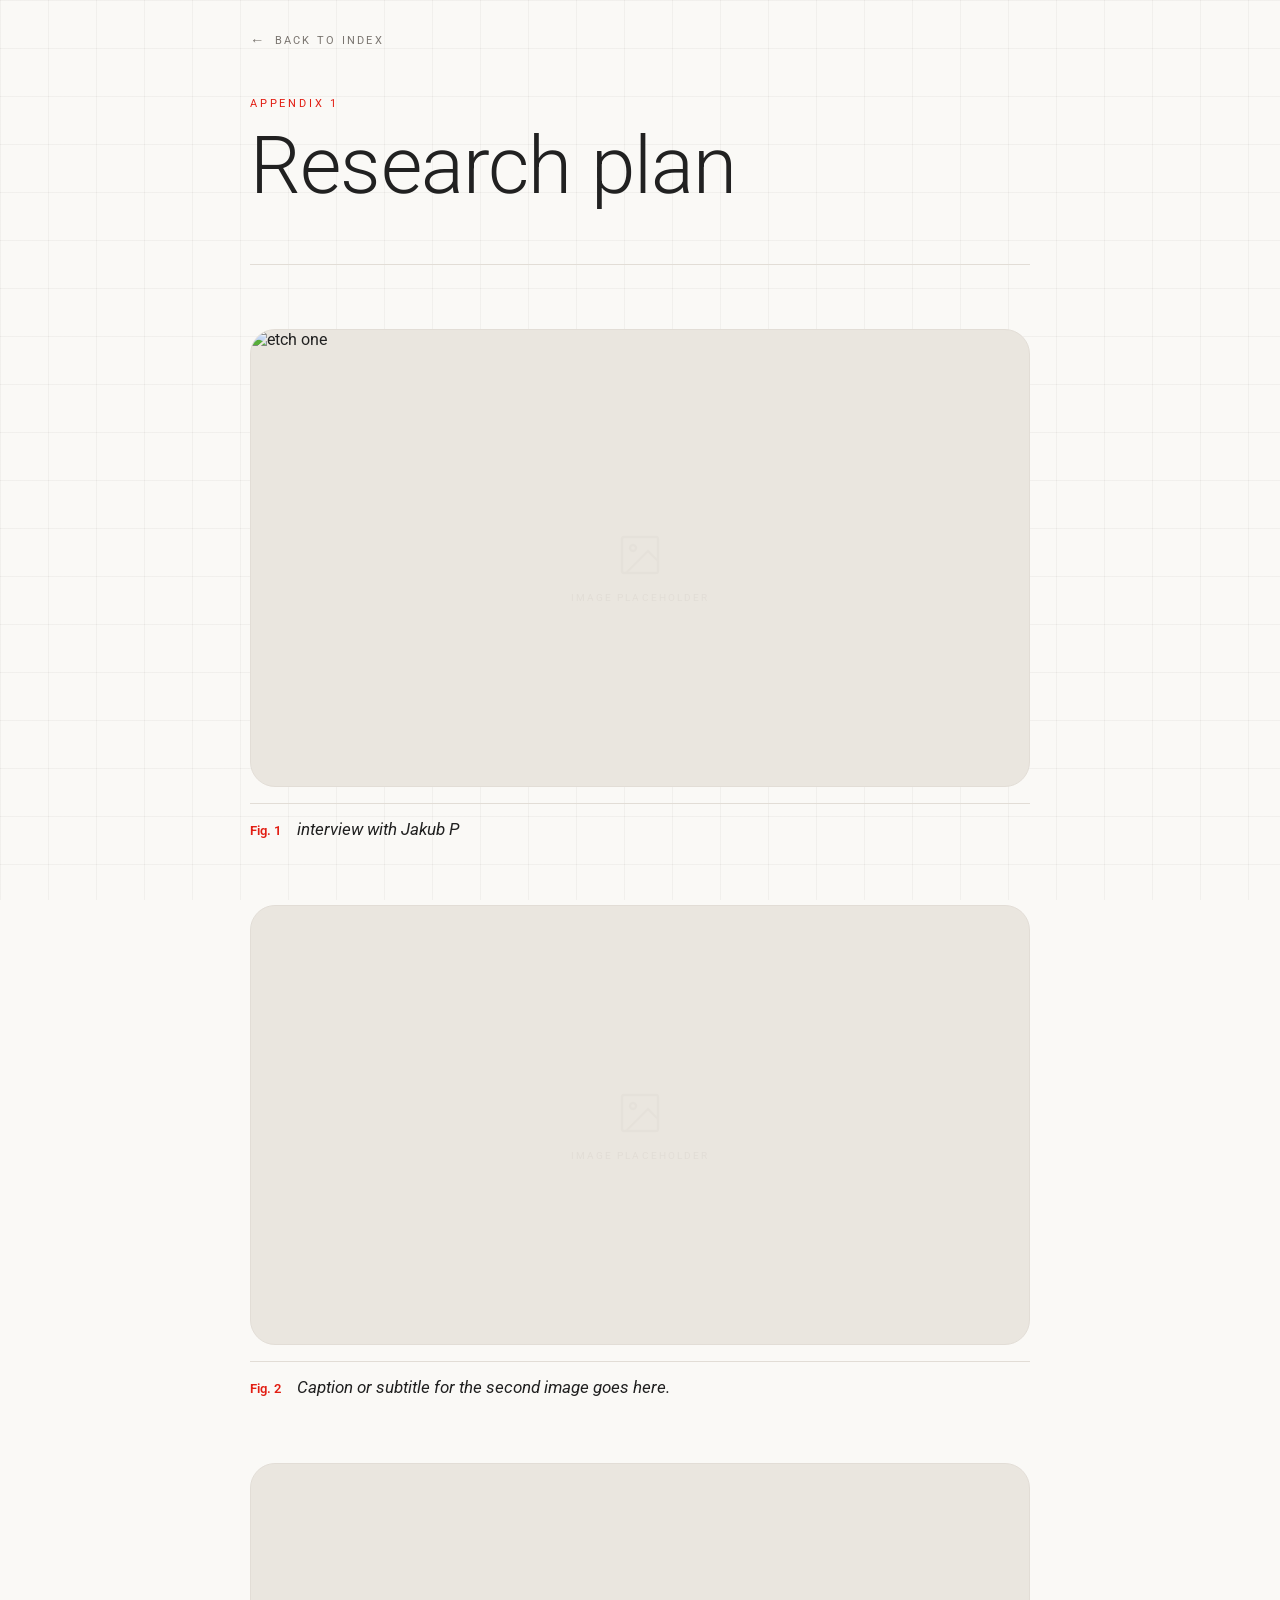
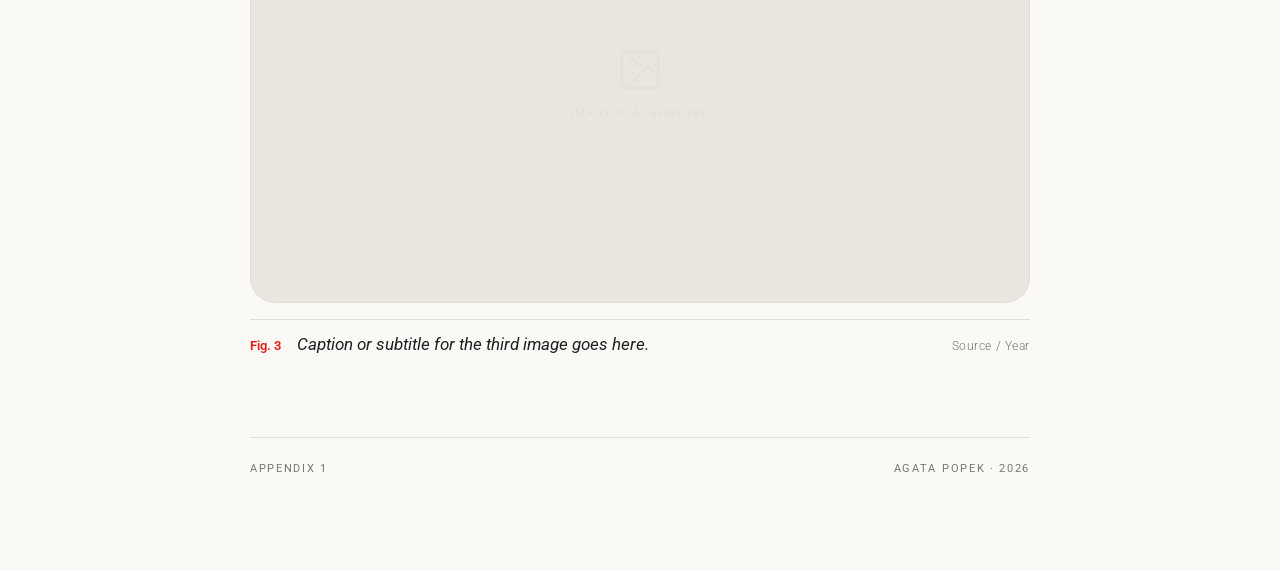
==== appendix1.html @ 52ccbe53 "Update appendix1.html" ====
<!DOCTYPE html>
<html lang="en">
<head>
  <meta charset="UTF-8" />
  <meta name="viewport" content="width=device-width, initial-scale=1.0" />
  <!-- ═══════════════════════════════════════════
       EDIT: Change the page title below
  ════════════════════════════════════════════ -->
  <title>Appendix 1 — Title Here</title>

  <link rel="preconnect" href="https://fonts.googleapis.com">
<link rel="preconnect" href="https://fonts.gstatic.com" crossorigin>
<link href="https://fonts.googleapis.com/css2?family=Courier+Prime:ital,wght@0,400;0,700;1,400;1,700&family=Manuale:ital,wght@0,300..800;1,300..800&family=Pixelify+Sans:wght@400..700&family=Roboto:ital,wght@0,100..900;1,100..900&display=swap" rel="stylesheet">
  <style>
    /* ── Variables ── */
    :root {
      --bg:           #FAF9F6;
      --ink:          #212121;
      --ink-muted:    #7a7570;
      --accent:       #E21E13;
      --card-border:  #e2ddd6;
      --img-bg:       #eae6df;
      --max-width:    780px;
      --font-display: 'Roboto', sans-serif;
      --font-body:    'Roboto', sans-serif;
    }

    /* ── Reset ── */
    *, *::before, *::after { box-sizing: border-box; margin: 0; padding: 0; }

    html { scroll-behavior: smooth; }

    body {
      background: var(--bg);
      color: var(--ink);
      font-family: var(--font-body);
      min-height: 100vh;
      padding: 0 1.5rem 6rem;
    }

    /* ── Background grid ── */
    body::before {
      content: '';
      position: fixed;
      inset: 0;
      background-image:
        linear-gradient(rgba(26,24,20,0.04) 1px, transparent 1px),
        linear-gradient(90deg, rgba(26,24,20,0.04) 1px, transparent 1px);
      background-size: 48px 48px;
      pointer-events: none;
      z-index: 0;
    }

    /* ── Page wrapper ── */
    .page {
      position: relative;
      z-index: 1;
      max-width: var(--max-width);
      margin: 0 auto;
    }

    /* ── Back link ── */
    .back-link {
      display: inline-flex;
      align-items: center;
      gap: 0.5rem;
      padding: 2rem 0 0;
      font-size: 0.7rem;
      font-weight: 400;
      letter-spacing: 0.2em;
      text-transform: uppercase;
      text-decoration: none;
      color: var(--ink-muted);
      transition: color 0.25s;
    }
    .back-link:hover { color: var(--accent); }
    .back-link .arrow { font-size: 0.9rem; }

    /* ── Page header ── */
    .page-header {
      padding: 3rem 0 3.5rem;
      border-bottom: 1px solid var(--card-border);
      margin-bottom: 4rem;
      animation: fadeUp 0.6s ease both;
    }

    .eyebrow {
      font-family: var(--font-body);
      font-size: 0.7rem;
      font-weight: 400;
      letter-spacing: 0.25em;
      text-transform: uppercase;
      color: var(--accent);
      margin-bottom: 0.85rem;
    }

    .page-title {
      font-family: var(--font-display);
      font-weight: 300;
      font-size: clamp(2.8rem, 7vw, 5rem);
      line-height: 1.05;
      letter-spacing: -0.01em;
    }

    .page-title em {
      font-weight: 600;
      font-style: italic;
      color: var(--accent);
    }

    .page-description {
      margin-top: 1.25rem;
      font-size: 0.9rem;
      font-weight: 300;
      line-height: 1.7;
      color: var(--ink-muted);
      max-width: 52ch;
    }

    /* ── Image list ── */
    .image-list {
      display: flex;
      flex-direction: column;
      gap: 4rem;
    }

    /* ── Single image entry ── */
    .image-entry {
      animation: fadeUp 0.6s ease both;
    }

    /* stagger each entry */
    .image-entry:nth-child(1) { animation-delay: 0.05s; }
    .image-entry:nth-child(2) { animation-delay: 0.15s; }
    .image-entry:nth-child(3) { animation-delay: 0.25s; }
    .image-entry:nth-child(4) { animation-delay: 0.35s; }
    .image-entry:nth-child(5) { animation-delay: 0.45s; }

    .image-wrap {
      border-radius: 25px;
      width: 100%;
      background: var(--img-bg);
      border: 1px solid var(--card-border);
      overflow: hidden;
      position: relative;
    }

    .image-wrap img {
      width: 100%;
      height: auto;
      display: block;
      object-fit: cover;
      transition: transform 0.55s cubic-bezier(0.4, 0, 0.2, 1);
    }

    .image-entry:hover .image-wrap img {
      transform: scale(1.02);
    }

    /* Placeholder shown when no real image is set */
    .image-wrap .placeholder {
      width: 100%;
      aspect-ratio: 16 / 9;
      display: flex;
      flex-direction: column;
      align-items: center;
      justify-content: center;
      gap: 0.75rem;
      color: var(--card-border);
    }

    .placeholder svg { opacity: 0.5; }

    .placeholder-label {
      font-size: 0.65rem;
      letter-spacing: 0.2em;
      text-transform: uppercase;
      font-family: var(--font-body);
    }

    /* Caption row */
    .caption-row {
      display: flex;
      align-items: baseline;
      justify-content: space-between;
      gap: 1rem;
      margin-top: 1rem;
      padding-top: 0.85rem;
      border-top: 1px solid var(--card-border);
    }

    .caption-index {
      font-family: var(--font-display);
      font-size: 0.8rem;
      font-weight: 600;
      color: var(--accent);
      flex-shrink: 0;
    }

    .caption-text {
      font-family: var(--font-display);
      font-size: 1.05rem;
      font-weight: 400;
      font-style: italic;
      line-height: 1.4;
      color: var(--ink);
      flex: 1;
    }

    .caption-note {
      font-size: 0.72rem;
      font-weight: 300;
      letter-spacing: 0.05em;
      color: var(--ink-muted);
      flex-shrink: 0;
      text-align: right;
    }

    /* ── Footer rule ── */
    .page-footer {
      margin-top: 5rem;
      padding-top: 1.5rem;
      border-top: 1px solid var(--card-border);
      display: flex;
      align-items: center;
      justify-content: space-between;
      font-size: 0.7rem;
      letter-spacing: 0.15em;
      text-transform: uppercase;
      color: var(--ink-muted);
    }

    /* ── Animation ── */
    @keyframes fadeUp {
      from { opacity: 0; transform: translateY(18px); }
      to   { opacity: 1; transform: translateY(0); }
    }

    /* ── Responsive ── */
    @media (max-width: 480px) {
      .caption-row { flex-direction: column; gap: 0.4rem; }
      .caption-note { text-align: left; }
    }
  </style>
</head>
<body>
<div class="page">

  <!-- Back navigation -->
  <a href="index.html" class="back-link">
    <span class="arrow">←</span> Back to index
  </a>

 
  <header class="page-header">
    <p class="eyebrow">Appendix 1</p>
    <h1 class="page-title">Research plan</h1>
  </header>

 
  <section class="image-list">

    <!-- Image 1 -->
    <article class="image-entry">
      <div class="image-wrap">
             <img src="logo1.jpeg" alt="etch one" />
        <div class="placeholder">
          <svg width="48" height="48" viewBox="0 0 24 24" fill="none" stroke="currentColor" stroke-width="1.2">
            <rect x="3" y="3" width="18" height="18" rx="1"/>
            <circle cx="8.5" cy="8.5" r="1.5"/>
            <polyline points="21 15 16 10 5 21"/>
          </svg>
          <span class="placeholder-label">Image placeholder</span>
        </div>
      </div>
      <div class="caption-row">
        <span class="caption-index">Fig. 1</span>
        <p class="caption-text">interview with Jakub P</p>
      </div>
    </article>

    <!-- Image 2 -->
    <article class="image-entry">
      <div class="image-wrap">
        <div class="placeholder">
          <svg width="48" height="48" viewBox="0 0 24 24" fill="none" stroke="currentColor" stroke-width="1.2">
            <rect x="3" y="3" width="18" height="18" rx="1"/>
            <circle cx="8.5" cy="8.5" r="1.5"/>
            <polyline points="21 15 16 10 5 21"/>
          </svg>
          <span class="placeholder-label">Image placeholder</span>
        </div>
      </div>
      <div class="caption-row">
        <span class="caption-index">Fig. 2</span>
        <p class="caption-text">Caption or subtitle for the second image goes here.</p>
      </div>
    </article>

    <!-- Image 3 -->
    <article class="image-entry">
      <div class="image-wrap">
        <div class="placeholder">
          <svg width="48" height="48" viewBox="0 0 24 24" fill="none" stroke="currentColor" stroke-width="1.2">
            <rect x="3" y="3" width="18" height="18" rx="1"/>
            <circle cx="8.5" cy="8.5" r="1.5"/>
            <polyline points="21 15 16 10 5 21"/>
          </svg>
          <span class="placeholder-label">Image placeholder</span>
        </div>
      </div>
      <div class="caption-row">
        <span class="caption-index">Fig. 3</span>
        <p class="caption-text">Caption or subtitle for the third image goes here.</p>
        <span class="caption-note">Source / Year</span>
      </div>
    </article>

  </section>
  <!-- ═══ End image list ═══ -->

  <footer class="page-footer">
    <span>Appendix 1</span>
    <span>Agata Popek · 2026</span>
  </footer>

</div>
</body>
</html>
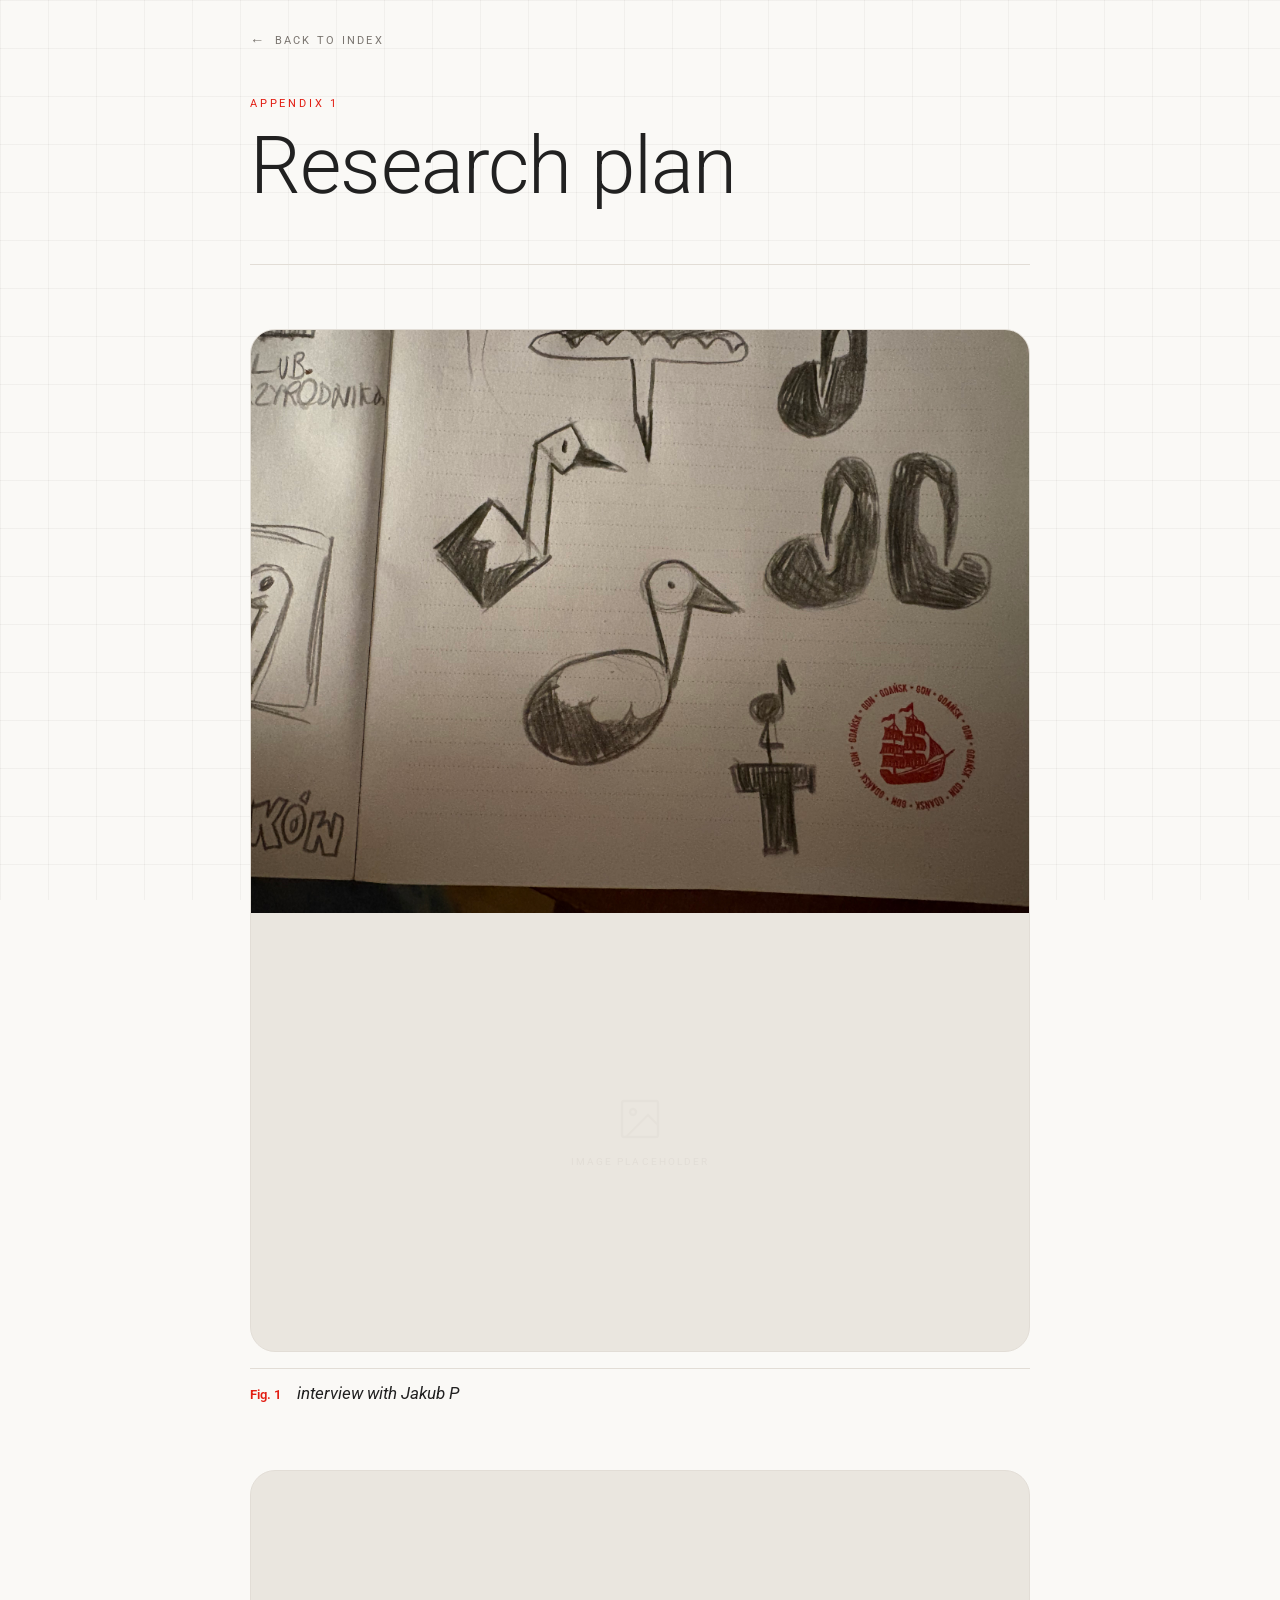
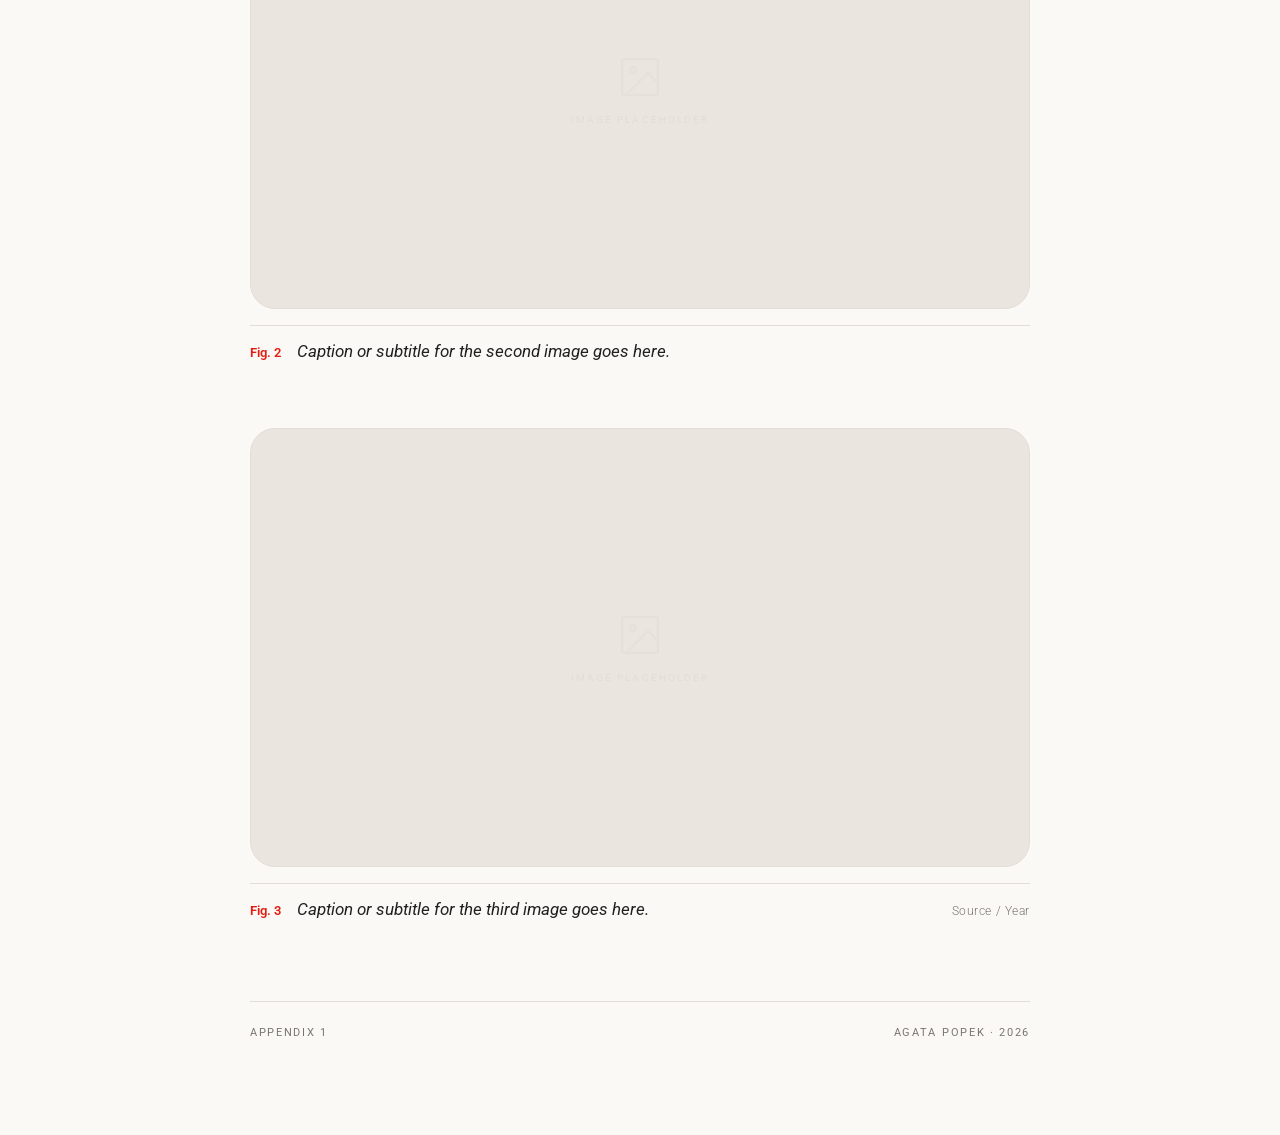
==== commit 0b68071f: "Update appendix1.html" ====
--- a/appendix1.html
+++ b/appendix1.html
@@ -263,7 +263,7 @@
     <!-- Image 1 -->
     <article class="image-entry">
       <div class="image-wrap">
-             <img src="logo1.jpeg" alt="etch one" />
+             <img src="logo4.jpeg" alt="etch one" />
         <div class="placeholder">
           <svg width="48" height="48" viewBox="0 0 24 24" fill="none" stroke="currentColor" stroke-width="1.2">
             <rect x="3" y="3" width="18" height="18" rx="1"/>
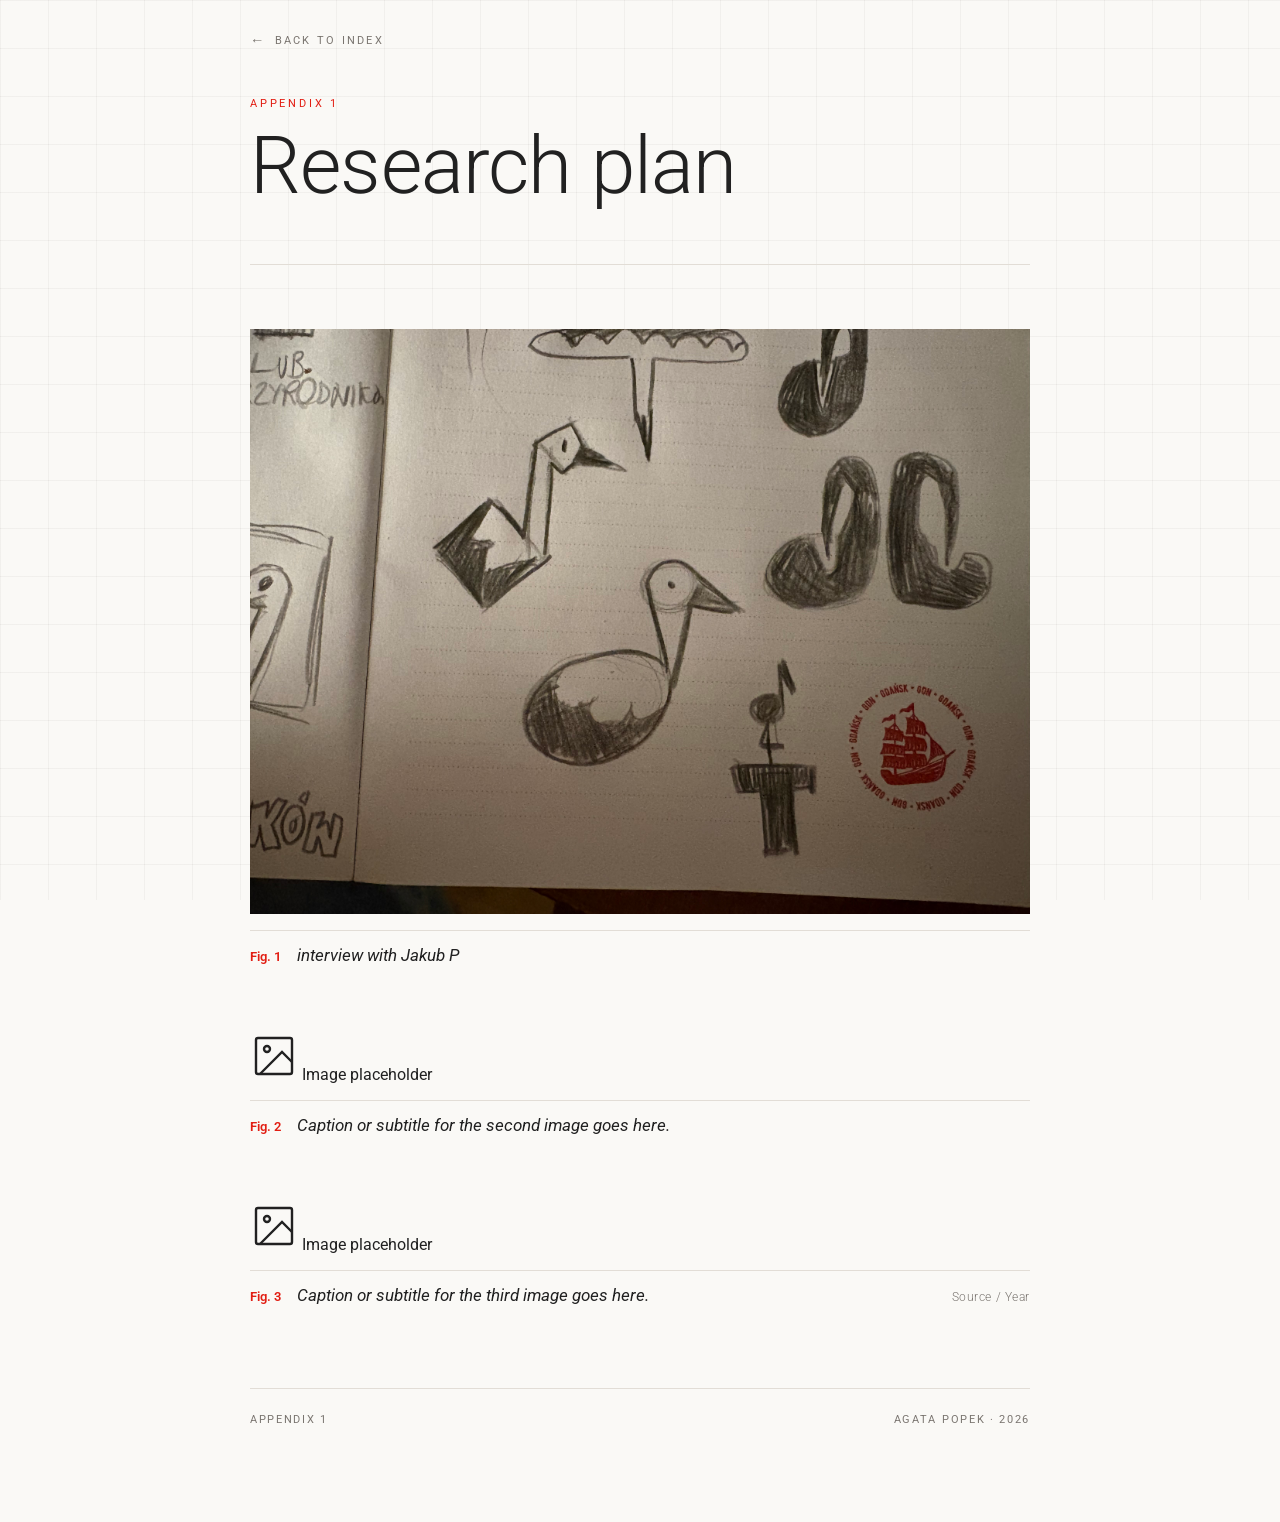
==== commit 6c5284f6: "placeholders ect" ====
--- a/appendix1.html
+++ b/appendix1.html
@@ -137,45 +137,23 @@
     .image-entry:nth-child(5) { animation-delay: 0.45s; }
 
     .image-wrap {
-      border-radius: 25px;
-      width: 100%;
-      background: var(--img-bg);
-      border: 1px solid var(--card-border);
-      overflow: hidden;
-      position: relative;
-    }
+  width: 100%;
+  overflow: hidden;
+  border-radius: 0;
+  background: none;
+  border: none;
+}
 
     .image-wrap img {
-      width: 100%;
-      height: auto;
-      display: block;
-      object-fit: cover;
-      transition: transform 0.55s cubic-bezier(0.4, 0, 0.2, 1);
-    }
+  width: auto;
+  max-width: 100%;
+  height: auto;
+  display: block;
+  object-fit: contain;
+}
 
     .image-entry:hover .image-wrap img {
       transform: scale(1.02);
-    }
-
-    /* Placeholder shown when no real image is set */
-    .image-wrap .placeholder {
-      width: 100%;
-      aspect-ratio: 16 / 9;
-      display: flex;
-      flex-direction: column;
-      align-items: center;
-      justify-content: center;
-      gap: 0.75rem;
-      color: var(--card-border);
-    }
-
-    .placeholder svg { opacity: 0.5; }
-
-    .placeholder-label {
-      font-size: 0.65rem;
-      letter-spacing: 0.2em;
-      text-transform: uppercase;
-      font-family: var(--font-body);
     }
 
     /* Caption row */
@@ -264,14 +242,6 @@
     <article class="image-entry">
       <div class="image-wrap">
              <img src="logo4.jpeg" alt="etch one" />
-        <div class="placeholder">
-          <svg width="48" height="48" viewBox="0 0 24 24" fill="none" stroke="currentColor" stroke-width="1.2">
-            <rect x="3" y="3" width="18" height="18" rx="1"/>
-            <circle cx="8.5" cy="8.5" r="1.5"/>
-            <polyline points="21 15 16 10 5 21"/>
-          </svg>
-          <span class="placeholder-label">Image placeholder</span>
-        </div>
       </div>
       <div class="caption-row">
         <span class="caption-index">Fig. 1</span>
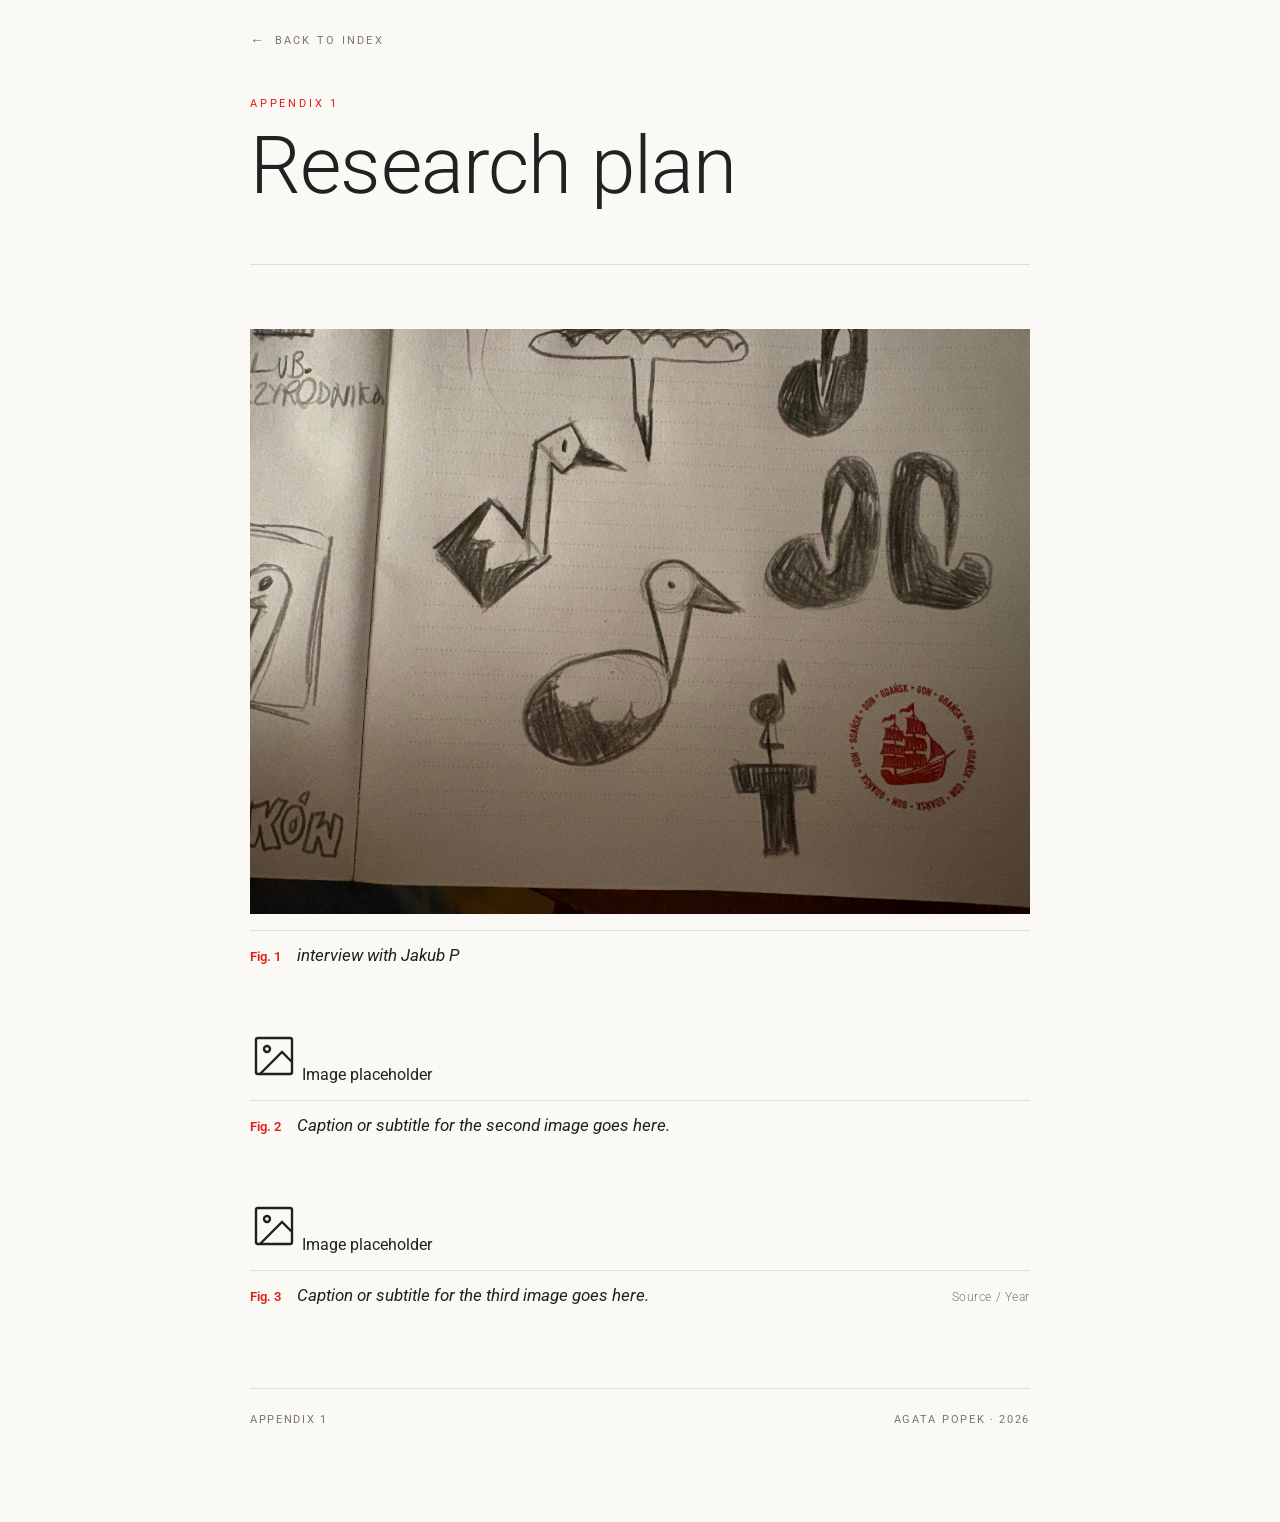
==== commit 34751952: "no grid background" ====
--- a/appendix1.html
+++ b/appendix1.html
@@ -38,19 +38,6 @@
       padding: 0 1.5rem 6rem;
     }
 
-    /* ── Background grid ── */
-    body::before {
-      content: '';
-      position: fixed;
-      inset: 0;
-      background-image:
-        linear-gradient(rgba(26,24,20,0.04) 1px, transparent 1px),
-        linear-gradient(90deg, rgba(26,24,20,0.04) 1px, transparent 1px);
-      background-size: 48px 48px;
-      pointer-events: none;
-      z-index: 0;
-    }
-
     /* ── Page wrapper ── */
     .page {
       position: relative;
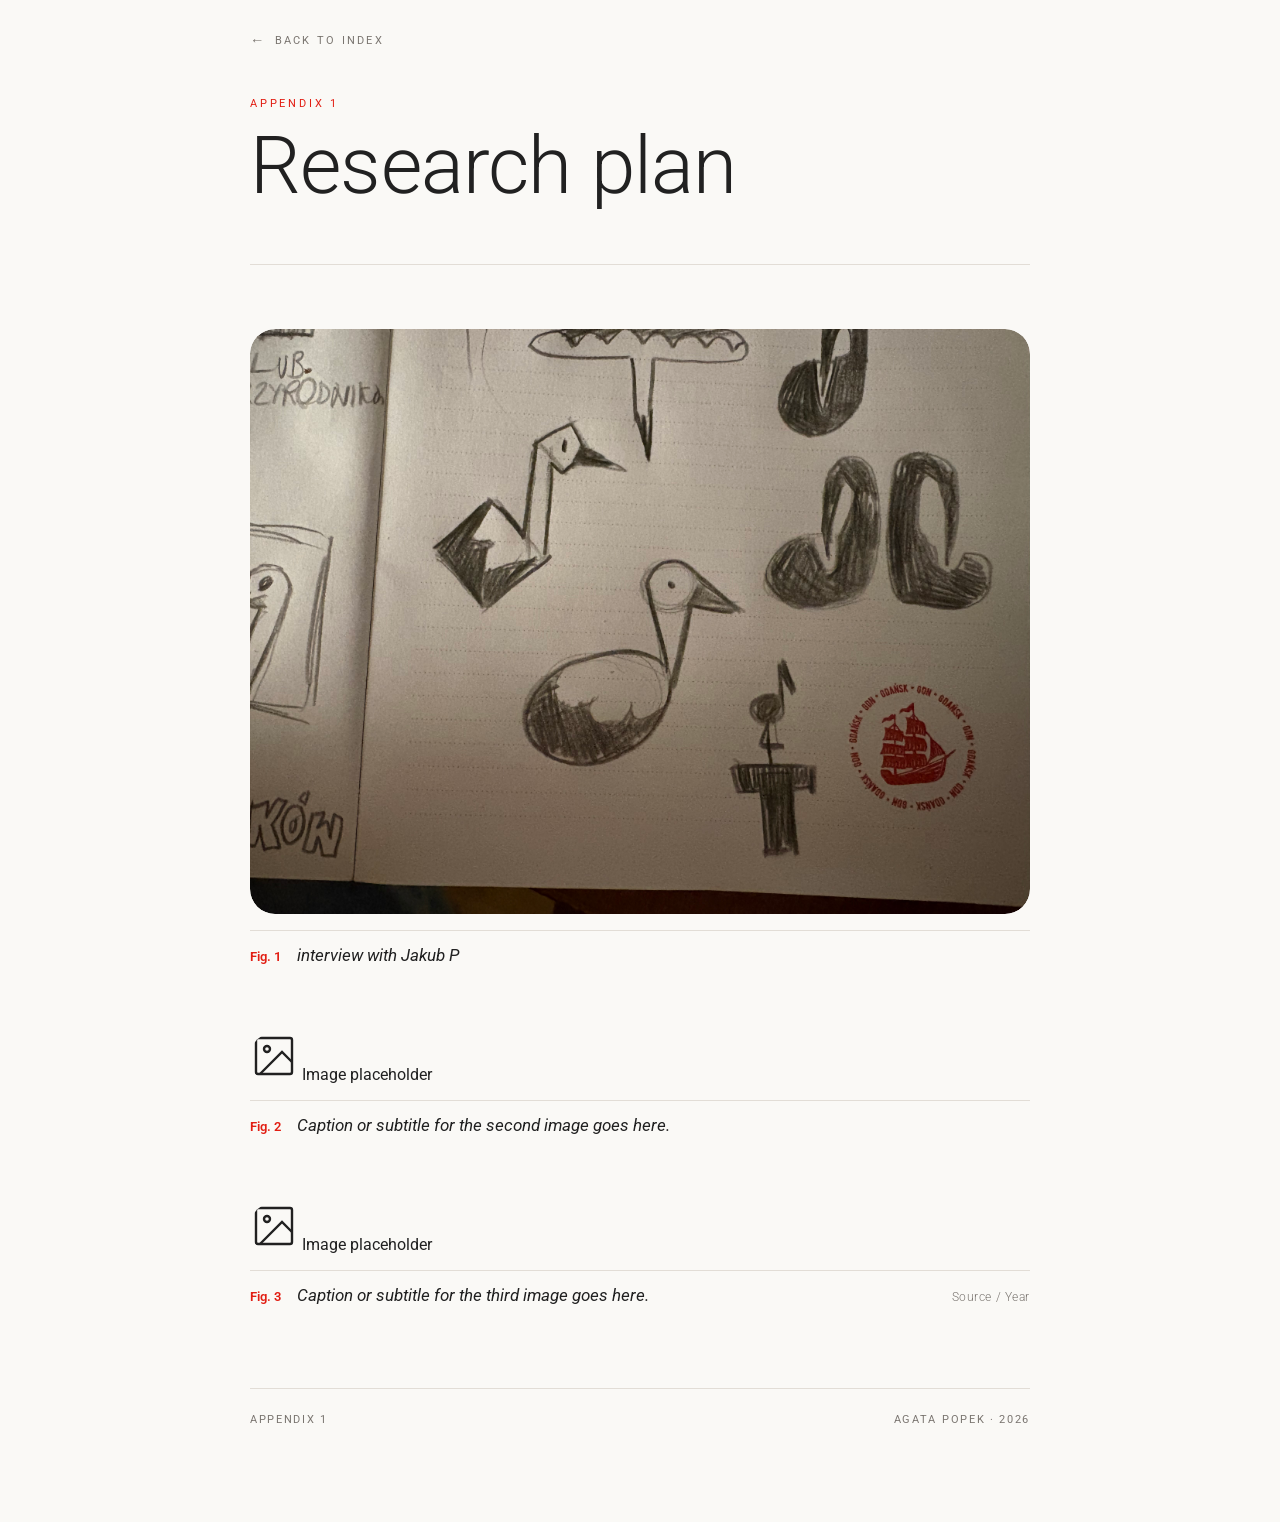
==== commit 8e0831d1: "border radius" ====
--- a/appendix1.html
+++ b/appendix1.html
@@ -123,20 +123,16 @@
     .image-entry:nth-child(4) { animation-delay: 0.35s; }
     .image-entry:nth-child(5) { animation-delay: 0.45s; }
 
-    .image-wrap {
+ .image-wrap {
+  border-radius: 25px;
+  overflow: hidden;
+}
+
+    .image-wrap img {
   width: 100%;
-  overflow: hidden;
-  border-radius: 0;
-  background: none;
-  border: none;
-}
-
-    .image-wrap img {
-  width: auto;
-  max-width: 100%;
   height: auto;
   display: block;
-  object-fit: contain;
+  border-radius: 25px;
 }
 
     .image-entry:hover .image-wrap img {
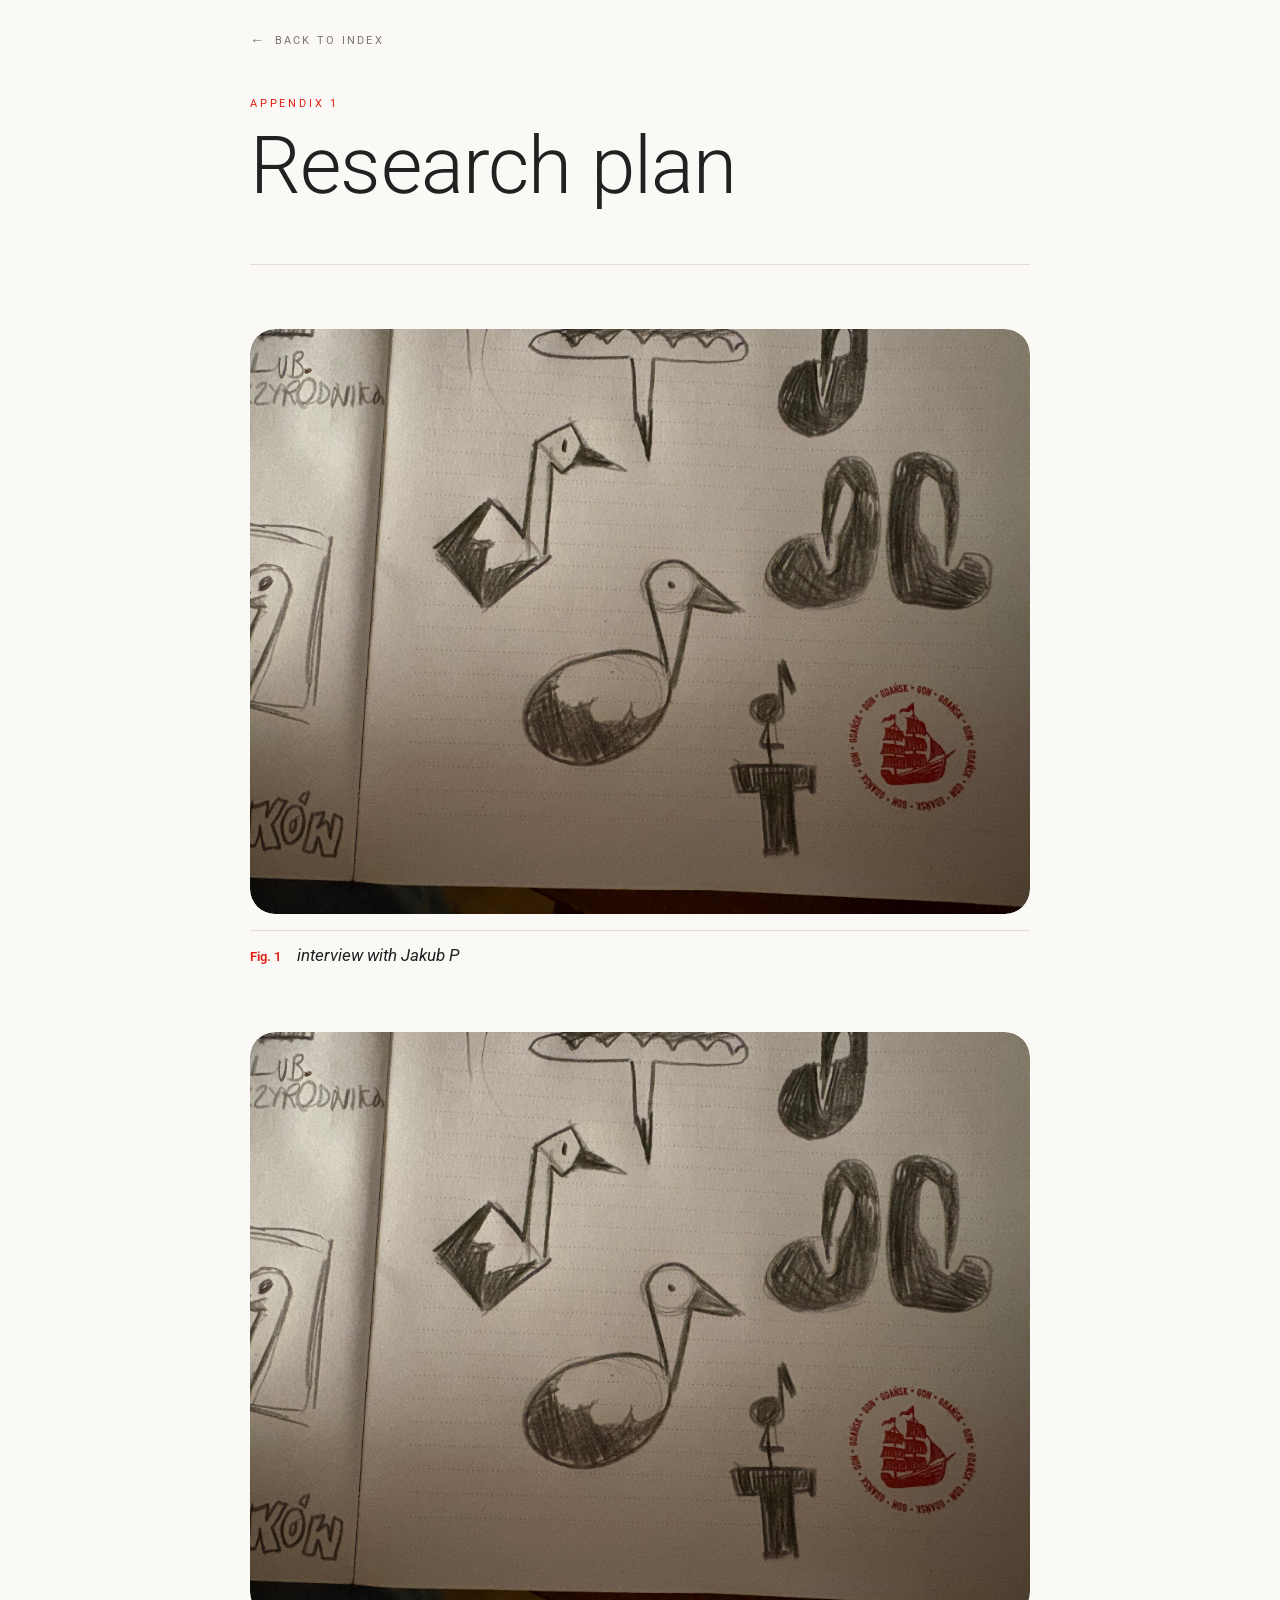
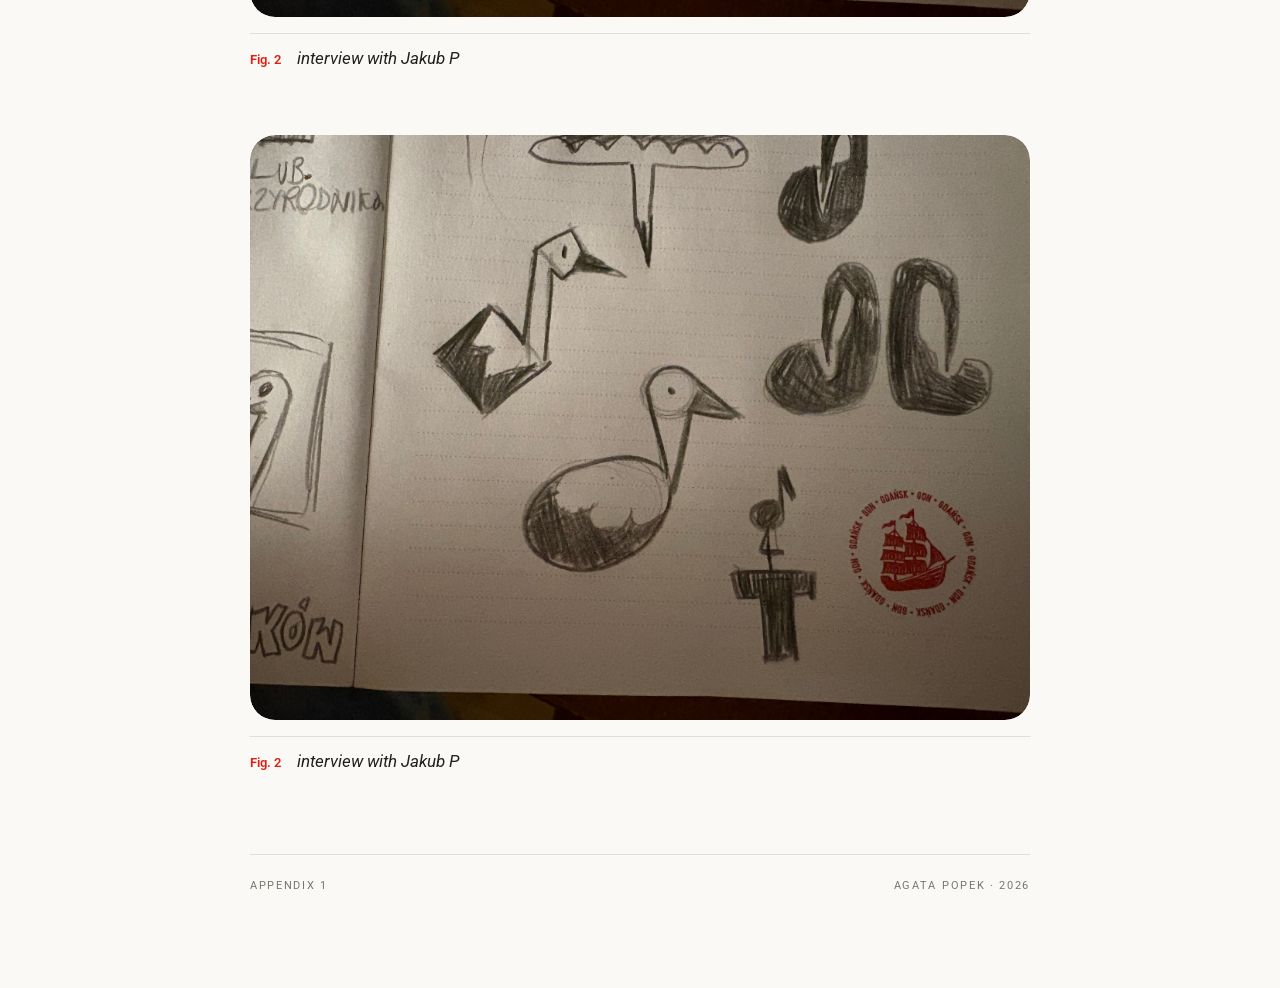
==== commit 29eeb871: "Update appendix1.html" ====
--- a/appendix1.html
+++ b/appendix1.html
@@ -235,37 +235,22 @@
     <!-- Image 2 -->
     <article class="image-entry">
       <div class="image-wrap">
-        <div class="placeholder">
-          <svg width="48" height="48" viewBox="0 0 24 24" fill="none" stroke="currentColor" stroke-width="1.2">
-            <rect x="3" y="3" width="18" height="18" rx="1"/>
-            <circle cx="8.5" cy="8.5" r="1.5"/>
-            <polyline points="21 15 16 10 5 21"/>
-          </svg>
-          <span class="placeholder-label">Image placeholder</span>
-        </div>
+             <img src="logo4.jpeg" alt="etch one" />
       </div>
       <div class="caption-row">
         <span class="caption-index">Fig. 2</span>
-        <p class="caption-text">Caption or subtitle for the second image goes here.</p>
+        <p class="caption-text">interview with Jakub P</p>
       </div>
     </article>
-
+    
     <!-- Image 3 -->
     <article class="image-entry">
       <div class="image-wrap">
-        <div class="placeholder">
-          <svg width="48" height="48" viewBox="0 0 24 24" fill="none" stroke="currentColor" stroke-width="1.2">
-            <rect x="3" y="3" width="18" height="18" rx="1"/>
-            <circle cx="8.5" cy="8.5" r="1.5"/>
-            <polyline points="21 15 16 10 5 21"/>
-          </svg>
-          <span class="placeholder-label">Image placeholder</span>
-        </div>
+             <img src="logo4.jpeg" alt="etch one" />
       </div>
       <div class="caption-row">
-        <span class="caption-index">Fig. 3</span>
-        <p class="caption-text">Caption or subtitle for the third image goes here.</p>
-        <span class="caption-note">Source / Year</span>
+        <span class="caption-index">Fig. 2</span>
+        <p class="caption-text">interview with Jakub P</p>
       </div>
     </article>
 
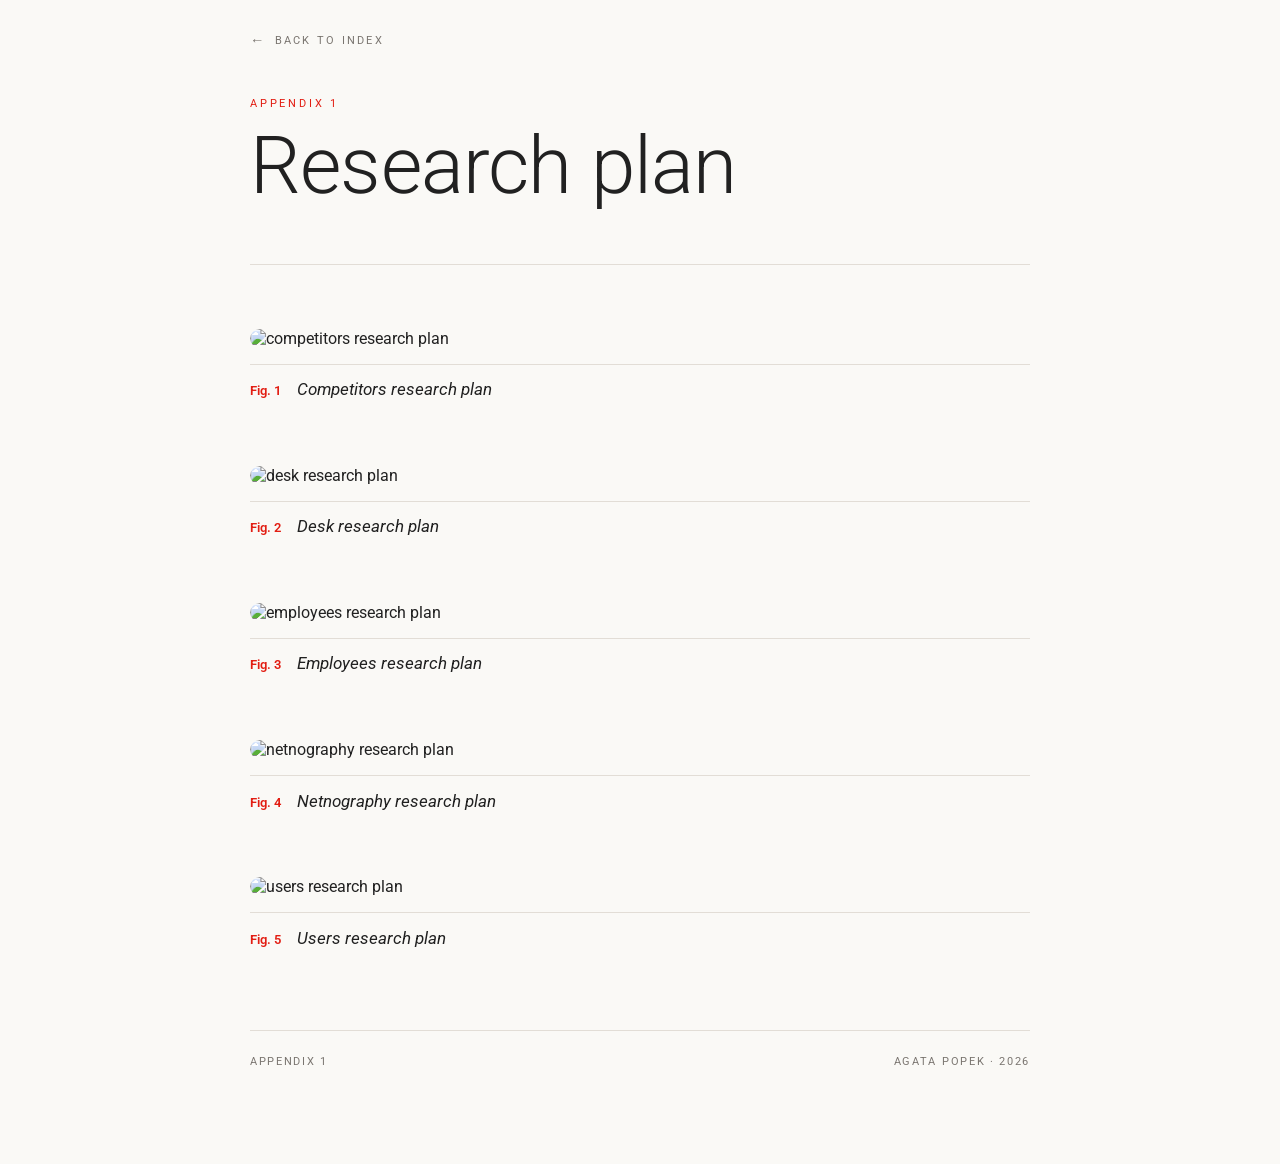
==== commit c9aeab57: "Update appendix1.html" ====
--- a/appendix1.html
+++ b/appendix1.html
@@ -224,36 +224,58 @@
     <!-- Image 1 -->
     <article class="image-entry">
       <div class="image-wrap">
-             <img src="logo4.jpeg" alt="etch one" />
+             <img src="research_plan/competitors_research_plan.jpg" alt="competitors research plan" />
       </div>
       <div class="caption-row">
         <span class="caption-index">Fig. 1</span>
-        <p class="caption-text">interview with Jakub P</p>
+        <p class="caption-text">Competitors research plan</p>
       </div>
     </article>
 
     <!-- Image 2 -->
     <article class="image-entry">
       <div class="image-wrap">
-             <img src="logo4.jpeg" alt="etch one" />
+             <img src="research_plan/desk_research_plan.jpg" alt="desk research plan" />
       </div>
       <div class="caption-row">
         <span class="caption-index">Fig. 2</span>
-        <p class="caption-text">interview with Jakub P</p>
+        <p class="caption-text">Desk research plan</p>
       </div>
     </article>
     
     <!-- Image 3 -->
     <article class="image-entry">
       <div class="image-wrap">
-             <img src="logo4.jpeg" alt="etch one" />
-      </div>
-      <div class="caption-row">
-        <span class="caption-index">Fig. 2</span>
-        <p class="caption-text">interview with Jakub P</p>
-      </div>
-    </article>
-
+             <img src="research_plan/employees_research_plan.jpg" alt="employees research plan" />
+      </div>
+      <div class="caption-row">
+        <span class="caption-index">Fig. 3</span>
+        <p class="caption-text">Employees research plan</p>
+      </div>
+    </article>
+
+     <!-- Image 4 -->
+    <article class="image-entry">
+      <div class="image-wrap">
+             <img src="research_plan/netnography_research_plan.jpg" alt="netnography research plan" />
+      </div>
+      <div class="caption-row">
+        <span class="caption-index">Fig. 4</span>
+        <p class="caption-text">Netnography research plan</p>
+      </div>
+    </article>
+
+     <!-- Image 5 -->
+    <article class="image-entry">
+      <div class="image-wrap">
+             <img src="research_plan/users_research_plan.jpg" alt="users research plan" />
+      </div>
+      <div class="caption-row">
+        <span class="caption-index">Fig. 5</span>
+        <p class="caption-text">Users research plan</p>
+      </div>
+    </article>
+    
   </section>
   <!-- ═══ End image list ═══ -->
 
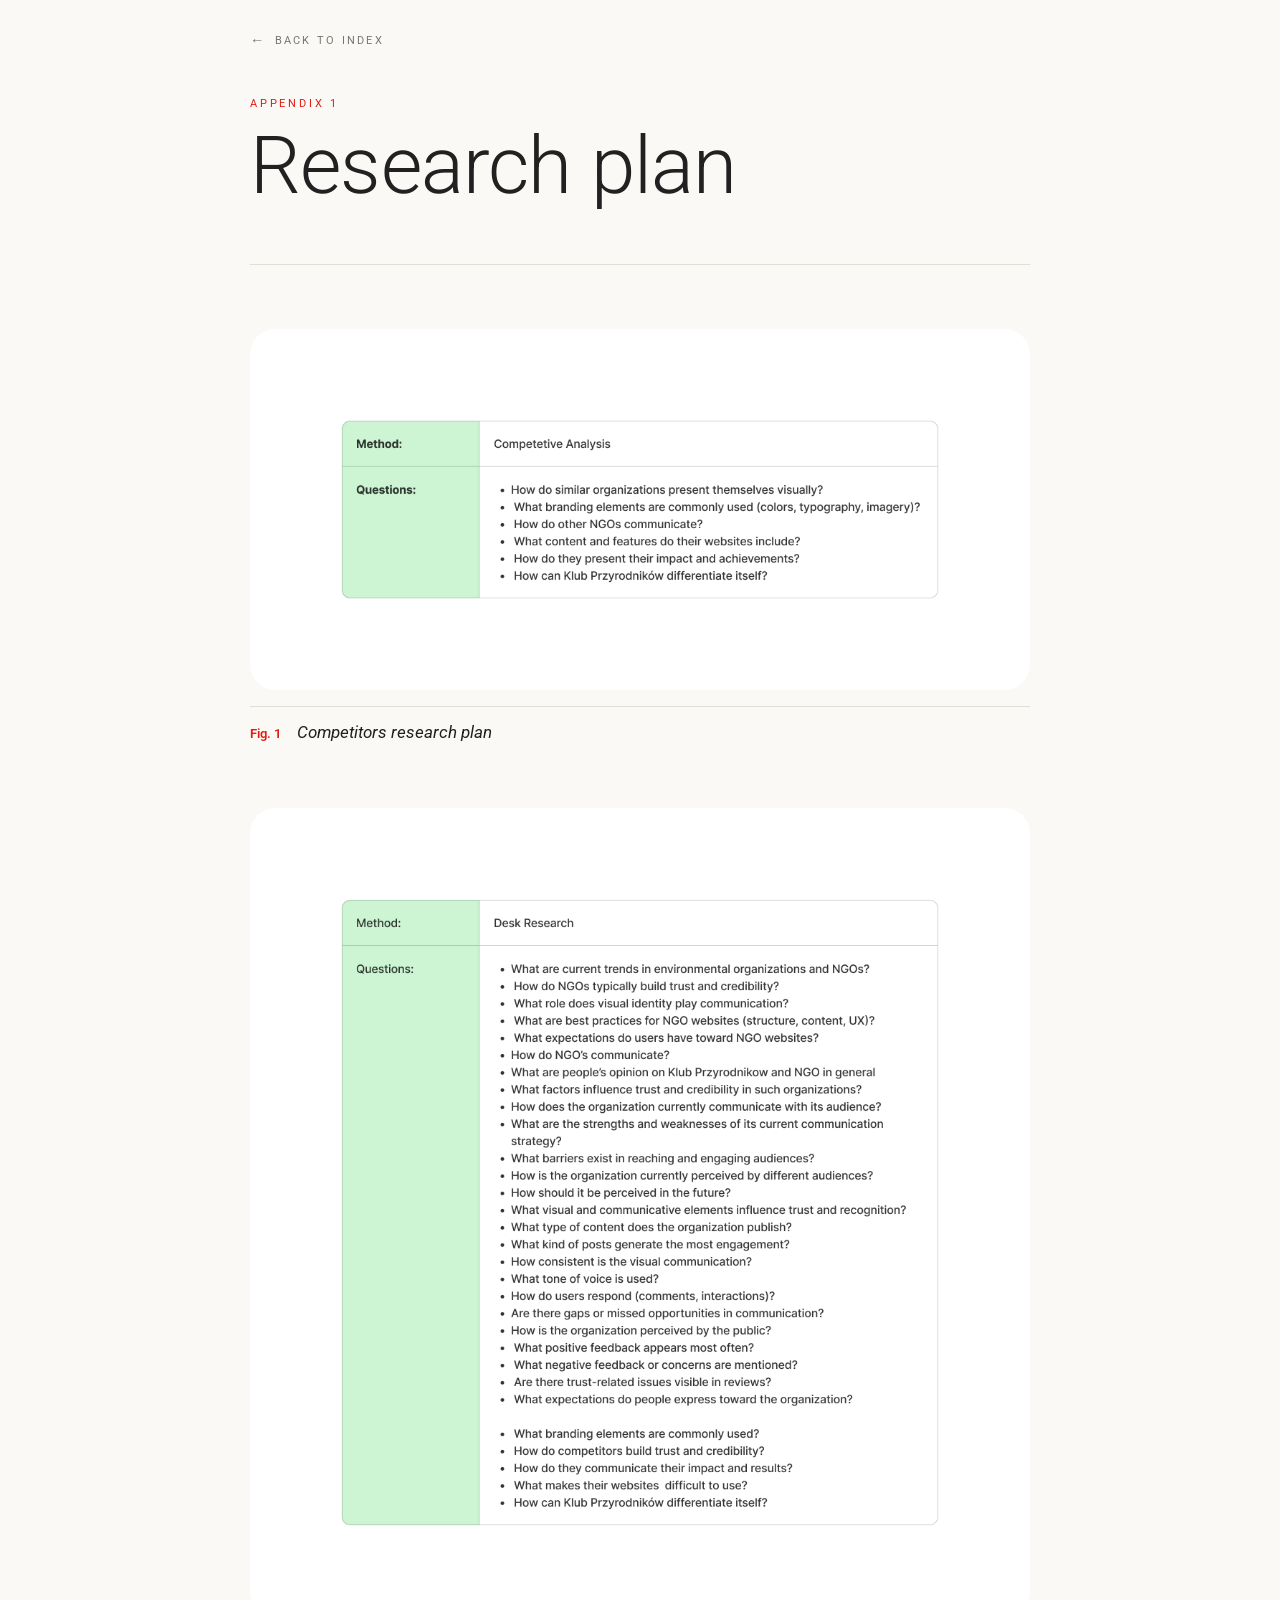
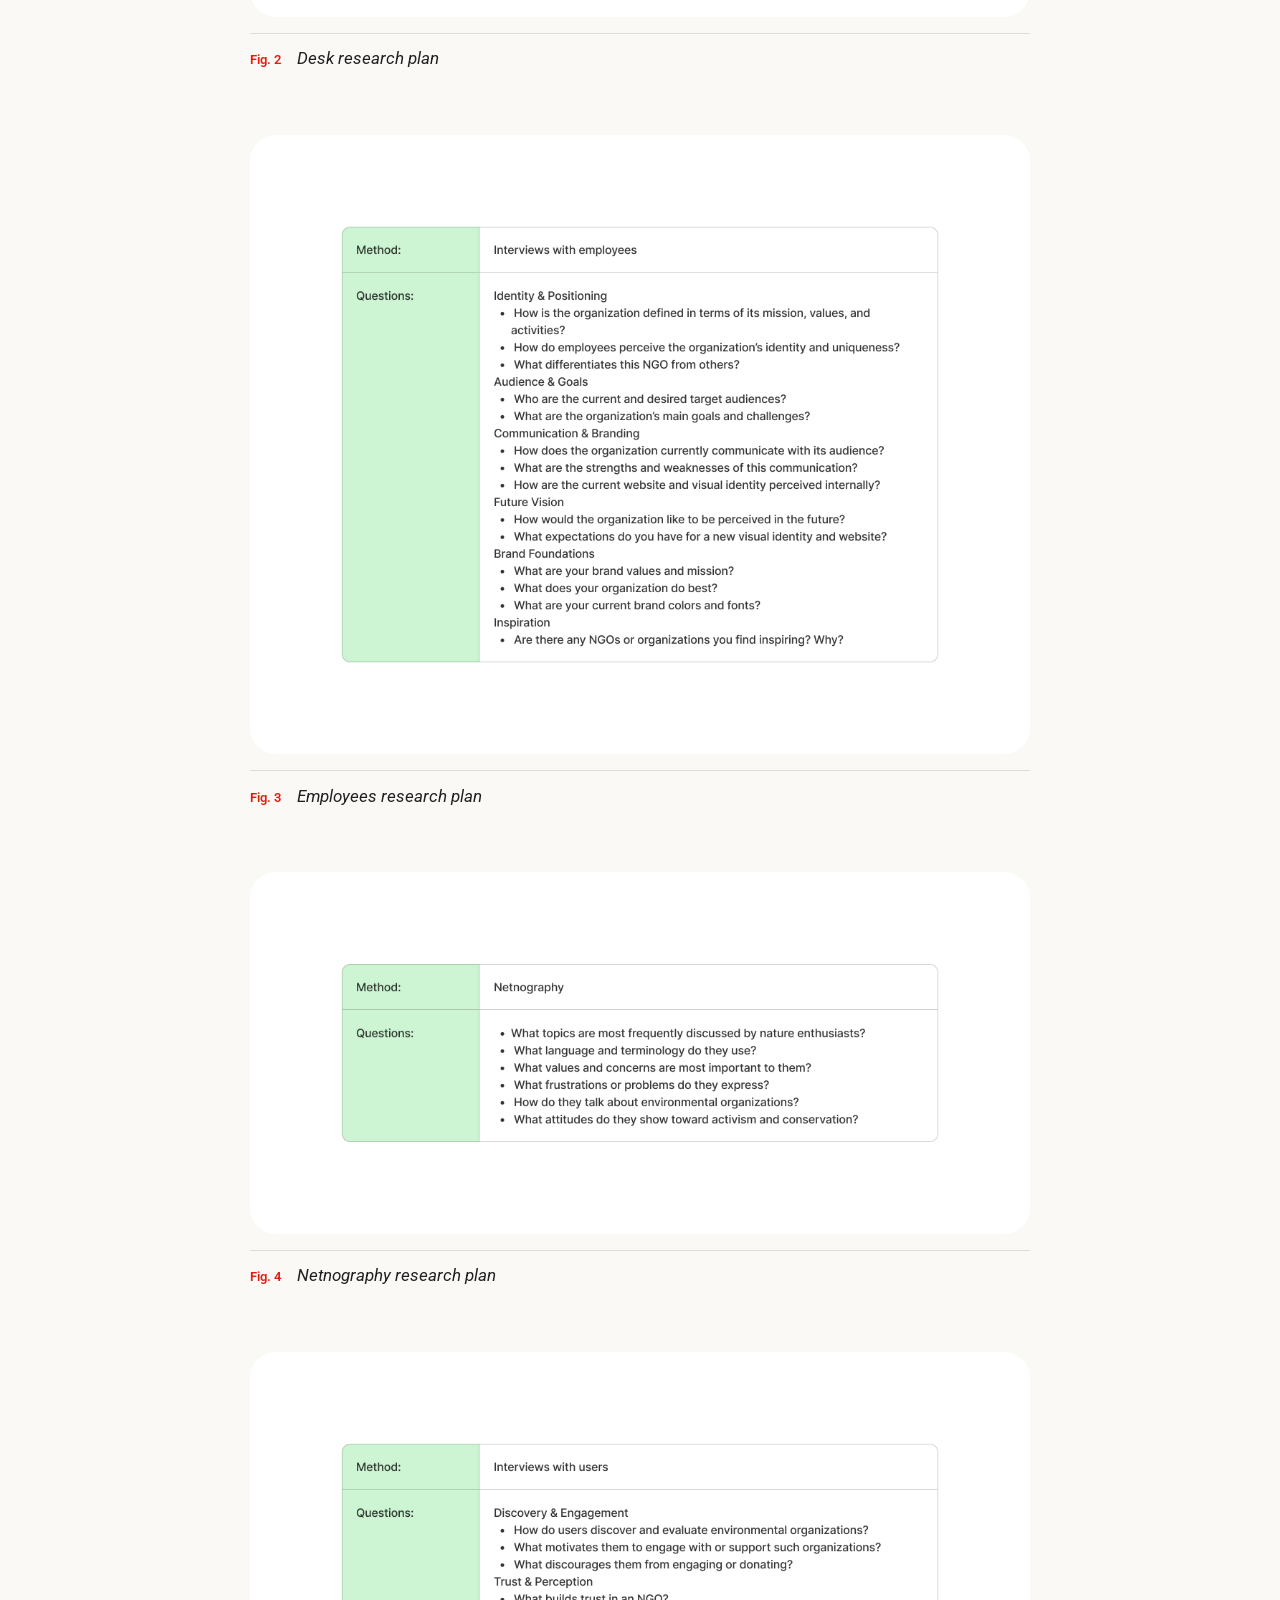
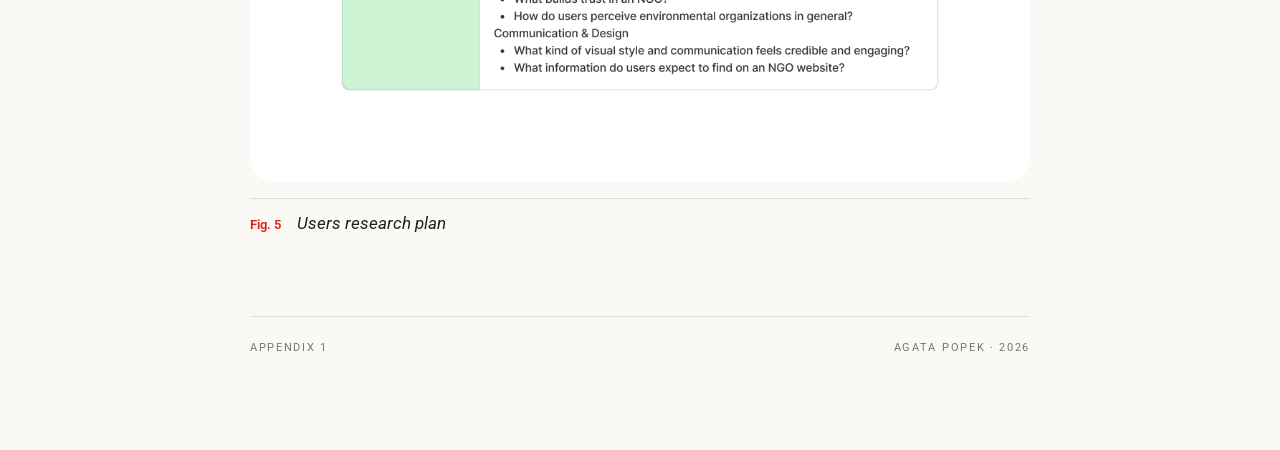
==== commit 4e6427d9: "Update appendix1.html" ====
--- a/appendix1.html
+++ b/appendix1.html
@@ -224,7 +224,7 @@
     <!-- Image 1 -->
     <article class="image-entry">
       <div class="image-wrap">
-             <img src="research_plan/competitors_research_plan.jpg" alt="competitors research plan" />
+             <img src="competitors_research_plan.jpg" alt="competitors research plan" />
       </div>
       <div class="caption-row">
         <span class="caption-index">Fig. 1</span>
@@ -235,7 +235,7 @@
     <!-- Image 2 -->
     <article class="image-entry">
       <div class="image-wrap">
-             <img src="research_plan/desk_research_plan.jpg" alt="desk research plan" />
+             <img src="desk_research_plan.jpg" alt="desk research plan" />
       </div>
       <div class="caption-row">
         <span class="caption-index">Fig. 2</span>
@@ -246,7 +246,7 @@
     <!-- Image 3 -->
     <article class="image-entry">
       <div class="image-wrap">
-             <img src="research_plan/employees_research_plan.jpg" alt="employees research plan" />
+             <img src="employees_research_plan.jpg" alt="employees research plan" />
       </div>
       <div class="caption-row">
         <span class="caption-index">Fig. 3</span>
@@ -257,7 +257,7 @@
      <!-- Image 4 -->
     <article class="image-entry">
       <div class="image-wrap">
-             <img src="research_plan/netnography_research_plan.jpg" alt="netnography research plan" />
+             <img src="netnography_research_plan.jpg" alt="netnography research plan" />
       </div>
       <div class="caption-row">
         <span class="caption-index">Fig. 4</span>
@@ -268,7 +268,7 @@
      <!-- Image 5 -->
     <article class="image-entry">
       <div class="image-wrap">
-             <img src="research_plan/users_research_plan.jpg" alt="users research plan" />
+             <img src="users_research_plan.jpg" alt="users research plan" />
       </div>
       <div class="caption-row">
         <span class="caption-index">Fig. 5</span>
